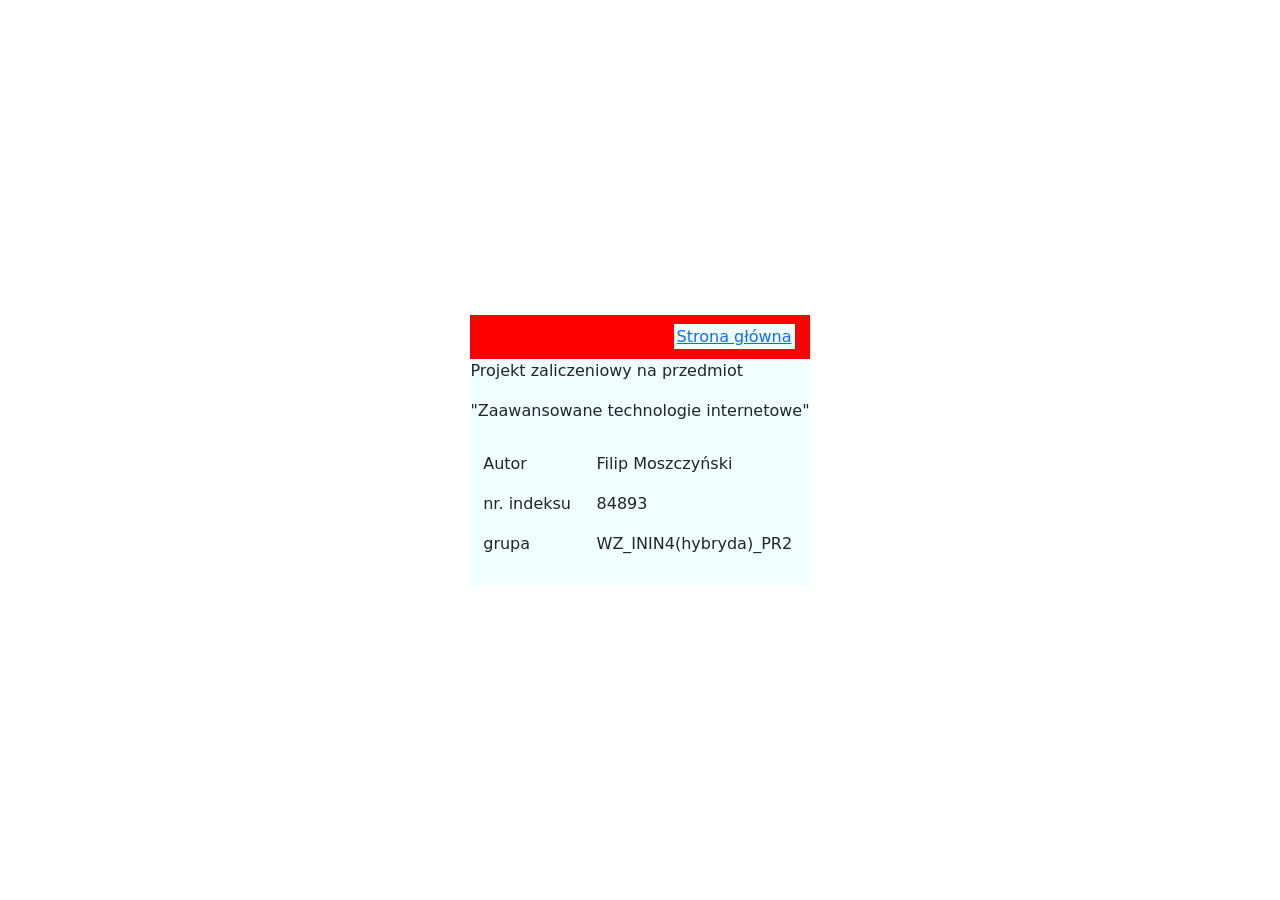
==== about.html @ 63bb58c1 "about page ready" ====
<!DOCTYPE html>
<html lang="en">
<head>
    <meta charset="UTF-8">
    <link rel="icon" type="image/png" href="favicon.png">
    <link href="https://cdn.jsdelivr.net/npm/bootstrap@5.3.8/dist/css/bootstrap.min.css" rel="stylesheet" integrity="sha384-sRIl4kxILFvY47J16cr9ZwB07vP4J8+LH7qKQnuqkuIAvNWLzeN8tE5YBujZqJLB" crossorigin="anonymous">
    <title>84893</title>
</head>
<body style="
margin: 0;
min-height: 100vh;
display: flex;
justify-content: center;
align-items: center;
">
<main>
    <div id="menu" style="display: flex; flex-direction: row-reverse; background: red">
        <nav style="padding: 10px">
            <a href="index.html" style="margin: 5px; padding: 3px; background: azure">Strona główna</a>
        </nav>
    </div>
    <div id="log" class="log-div" style="background: azure">
        <p>Projekt zaliczeniowy na przedmiot</p>
        <p>"Zaawansowane technologie internetowe"</p>
        <div style="display: flex; flex-direction: row; align-content: space-evenly">
            <div style="margin: 1vw">
                <p>Autor</p>
                <p>nr. indeksu</p>
                <p>grupa</p>
            </div>

            <div style="margin: 1vw">
                <p>Filip Moszczyński</p>
                <p>84893</p>
                <p>WZ_ININ4(hybryda)_PR2</p>
            </div>
        </div>
    </div>
</main>
</body>
</html>
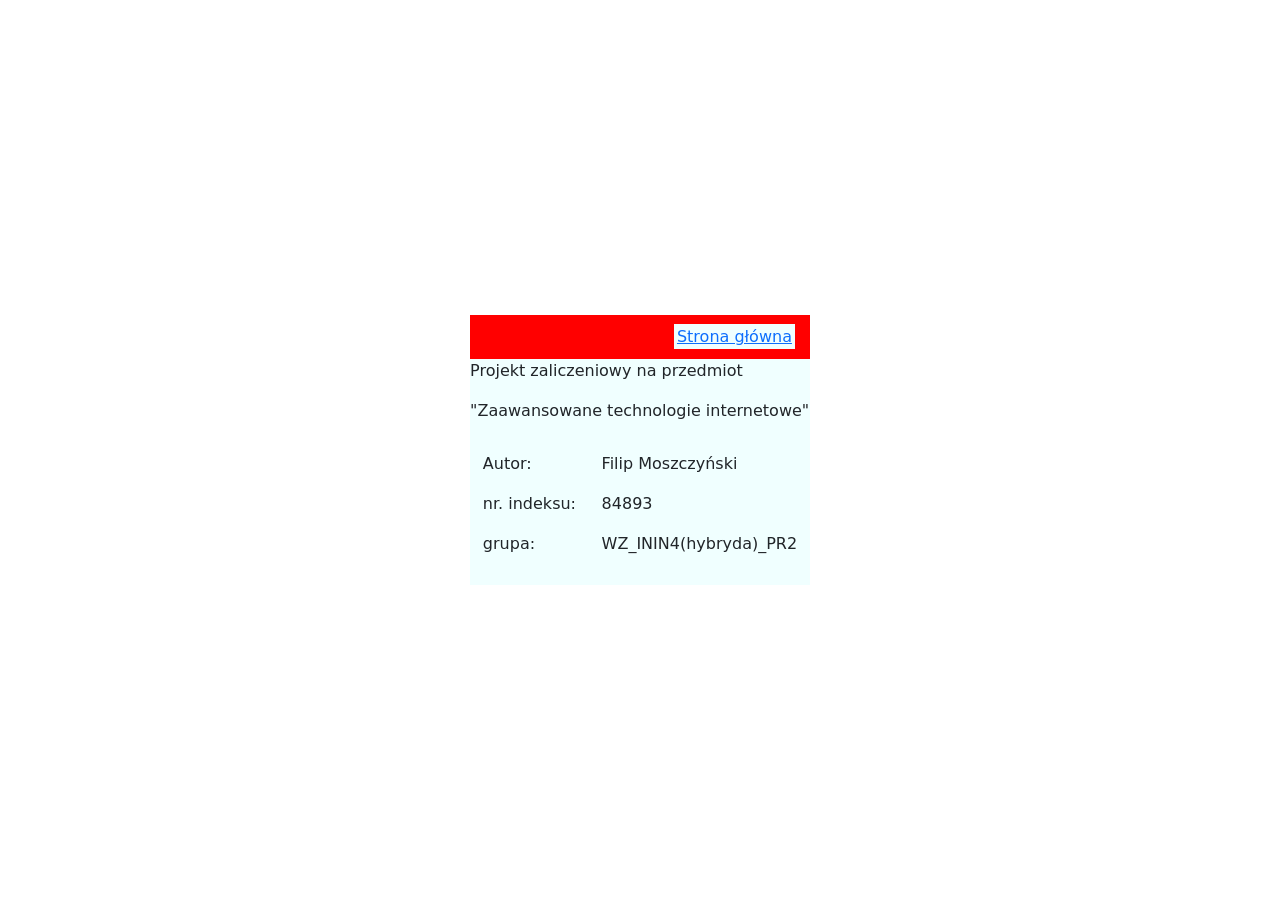
==== commit bfc6f9f7: "about page ready 2" ====
--- a/about.html
+++ b/about.html
@@ -24,9 +24,9 @@
         <p>"Zaawansowane technologie internetowe"</p>
         <div style="display: flex; flex-direction: row; align-content: space-evenly">
             <div style="margin: 1vw">
-                <p>Autor</p>
-                <p>nr. indeksu</p>
-                <p>grupa</p>
+                <p>Autor:</p>
+                <p>nr. indeksu:</p>
+                <p>grupa:</p>
             </div>
 
             <div style="margin: 1vw">
